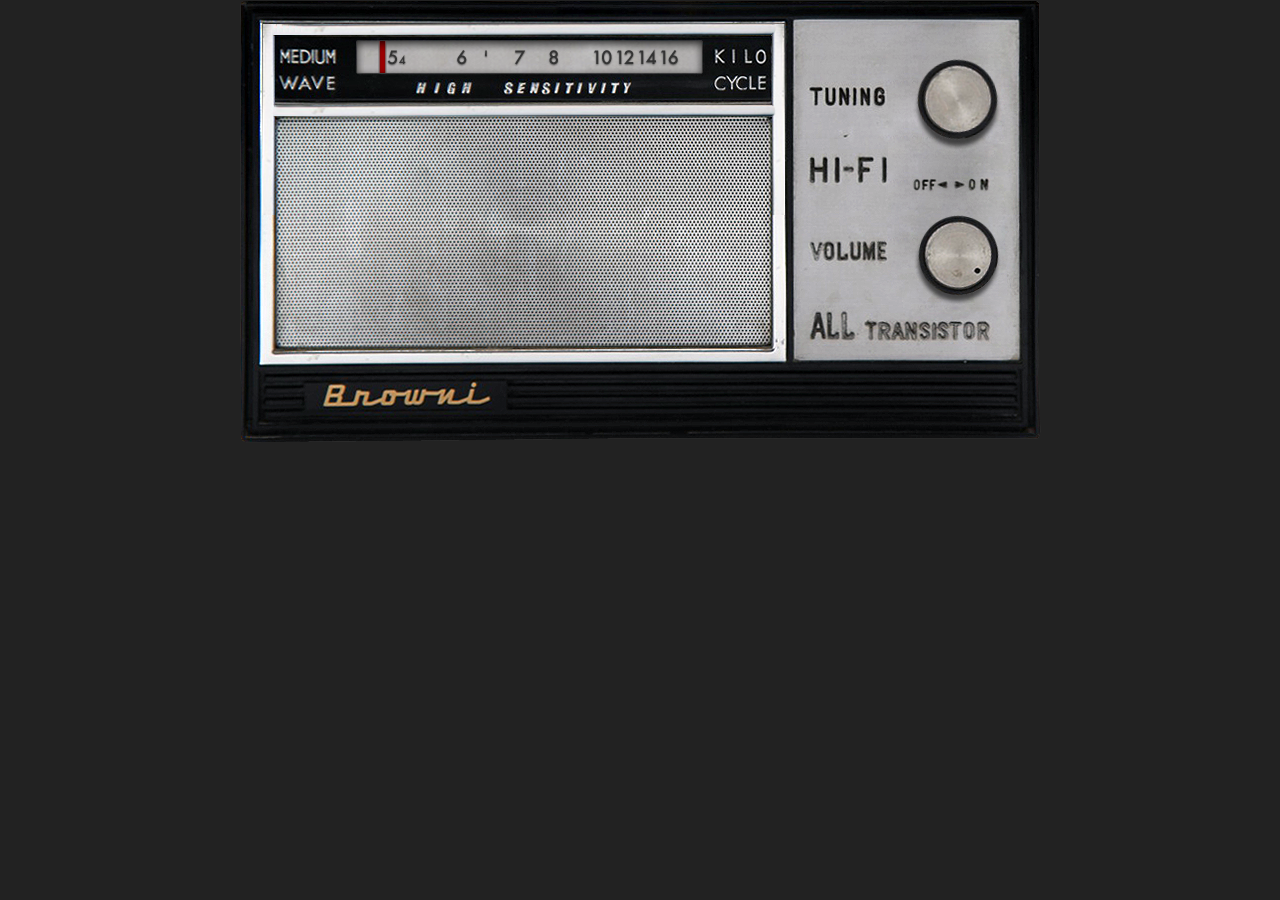
==== src/index.html @ e789107d "Replaced visual assets" ====
<!DOCTYPE html>
<html lang="en">
	<head>
		<!--   
		 https://github.com/maboa/open-web-radio
		
		 Dual licensed under the MIT and GPL licenses.
		 - http://www.opensource.org/licenses/mit-license.php
		 - http://www.gnu.org/copyleft/gpl.html
	    -->
		<meta charset="utf-8" />    
		<meta name="viewport" content="width=1024" />
	    <title>Magic Transistor Radio</title>
	    <meta name="description" content="" />
		<meta name="keywords" content="" />
		<meta name="robots" content="all" />  
		<link type="text/css" rel="stylesheet" href="css/radio.css" />
		<script type="text/javascript" src="js/jquery-1.4.4.js"></script>
		<script type="text/javascript" src="js/jquery.grab.js"></script>
		<script type="text/javascript" src="js/jquery.rotate.js"></script>  
		<script type="text/javascript" src="js/jquery.jplayer.js"></script>
		<script type="text/javascript" src="js/open-web-radio.js"></script>
		
	</head>
<body>
<div id="jquery_jplayer_1" class="jp-jplayer"></div>



<div id="dialer"></div> <!-- change left position (min: 62px max: 940px) to make it slide -->  
<div id="shine"></div>
<div id="tuning">
	<div class="viewport">
		<ul class="overview"></ul>
	</div>
	<div class="dot"></div>
	<div class="overlay"></div>
	<!--<div class="thumb"></div>-->
</div> <!-- change transform: rotate() to make it turn -->  
<div id="volume"></div> <!-- change transform: rotate() to make it turn -->  

</body>
</html>
---- src/css/radio.css ----
/*  
 * https://github.com/maboa/open-web-radio
 *
 * Dual licensed under the MIT and GPL licenses.
 * - http://www.opensource.org/licenses/mit-license.php
 * - http://www.gnu.org/copyleft/gpl.html
 *
 * Original Author: Silvia Benvenuti - silvia@happyworm.com
 * Date: 7th December 2010
 */

/* @group RESET */

/* 	css reset 
	by eric meyer http://meyerweb.com/eric/thoughts/2007/05/01/reset-reloaded/
*/

html, body, div, span, applet, object, iframe,
h1, h2, h3, h4, h5, h6, p, blockquote, pre,
a, abbr, acronym, address, big, cite, code,
del, dfn, em, font, img, ins, kbd, q, s, samp,
small, strike, strong, sub, sup, tt, var,
dl, dt, dd, ol, ul, li,
fieldset, form, label, legend,
table, caption, tbody, tfoot, thead, tr, th, td {
	margin: 0;
	padding: 0;
	border: 0;
	outline: 0;
	font-weight: inherit;
	font-style: inherit;
	font-size: 100%;
	font-family: inherit;
	vertical-align: baseline;
}

:focus {
	outline: 1px solid #6cadde;
}
body {
	line-height: 1;
}
ol, ul {
	list-style: none;
}

/* @end */

body {
	width: 1024px;
	margin: 0 auto;
	font-family: Arial,Helvetica,sans-serif;
	color: red;
	background: #222 url('../img/radio_bgr.png') top center no-repeat;
	position: relative;
}

#dialer {
	position: relative;
	width:9px;
	height:32px;
	background: transparent url('../img/dialer.png') 0 0 no-repeat;
	left: 250px;
	top: 41px;
}

#tuning {
	position: relative;
	width:79px;
	height:79px;
	background: transparent url('../img/tuning.png') 0 0 no-repeat;
	left: 790px;
	top: 28px;
	-webkit-transform: rotate(76deg); 
	-moz-transform: rotate(76deg);	
	-o-transform: rotate(76deg);
}

#volume {
	position: relative;
	width:81px;
	height:81px;
	background: transparent url('../img/volume.png') 0 0 no-repeat;
	left: 790px;
	top: 104px;
	-webkit-transform: rotate(270deg); 
	-moz-transform: rotate(270deg);	
	-o-transform: rotate(270deg);
}

#shine {
	display: none;
	position: absolute;
	width:145px;
	height:38px;
	background: transparent url('../img/shine.png') 0 0 no-repeat;
	left: 160px;
	top: 188px;
} 

img { border: 0; }
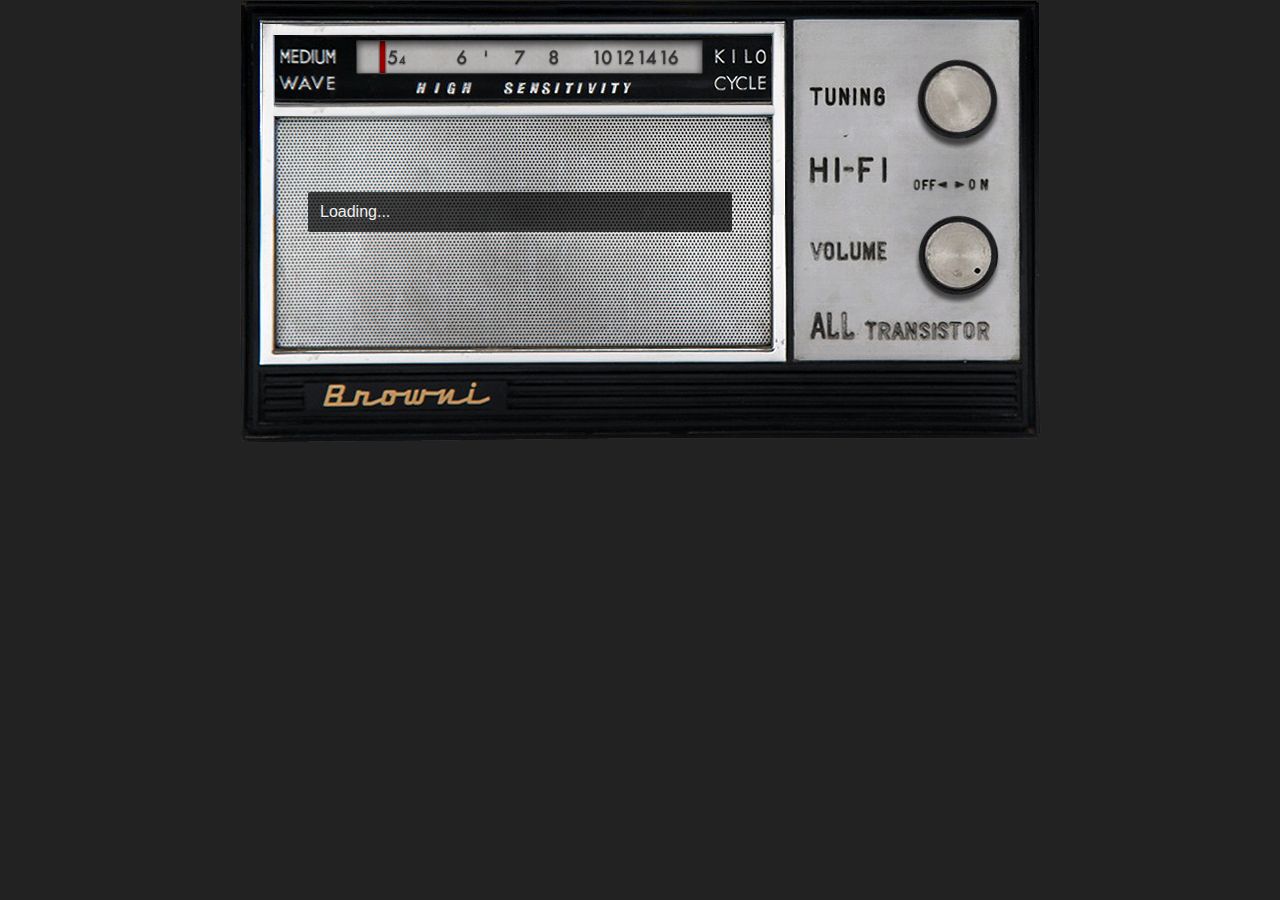
==== commit fcaae92b: "metadata display" ====
--- a/src/index.html
+++ b/src/index.html
@@ -20,7 +20,6 @@
 		<script type="text/javascript" src="js/jquery.rotate.js"></script>  
 		<script type="text/javascript" src="js/jquery.jplayer.js"></script>
 		<script type="text/javascript" src="js/open-web-radio.js"></script>
-		
 	</head>
 <body>
 <div id="jquery_jplayer_1" class="jp-jplayer"></div>
@@ -29,7 +28,7 @@
 
 <div id="dialer"></div> <!-- change left position (min: 62px max: 940px) to make it slide -->  
 <div id="shine"></div>
-<div id="tuning">
+<div id="tuning" data-value=6>
 	<div class="viewport">
 		<ul class="overview"></ul>
 	</div>
@@ -37,7 +36,13 @@
 	<div class="overlay"></div>
 	<!--<div class="thumb"></div>-->
 </div> <!-- change transform: rotate() to make it turn -->  
-<div id="volume"></div> <!-- change transform: rotate() to make it turn -->  
+<div id="volume" data-value=65></div> <!-- change transform: rotate() to make it turn -->  
 
+<div class="song" >
+  <span id="cc_stream_info_song">Loading...</span>
+</div>
+
+		<script type="text/javascript" src="js/streaminfo_mtr.js"></script>
+    <script type="text/javascript" src="http://magictransistor.serverhostingcenter.com/js.php/alltransistor_2/streaminfo/rnd0"></script>
 </body>
-</html>+</html>
--- a/src/css/radio.css
+++ b/src/css/radio.css
@@ -99,6 +99,11 @@
 } 
 
 img { border: 0; }
-
-
-
+.song {
+  color: #eee;
+  margin-left: 180px;
+  width: 400px;
+  background: rgba(0,0,0,0.7);
+  padding: 12px;
+  border-radius: 2px;
+}
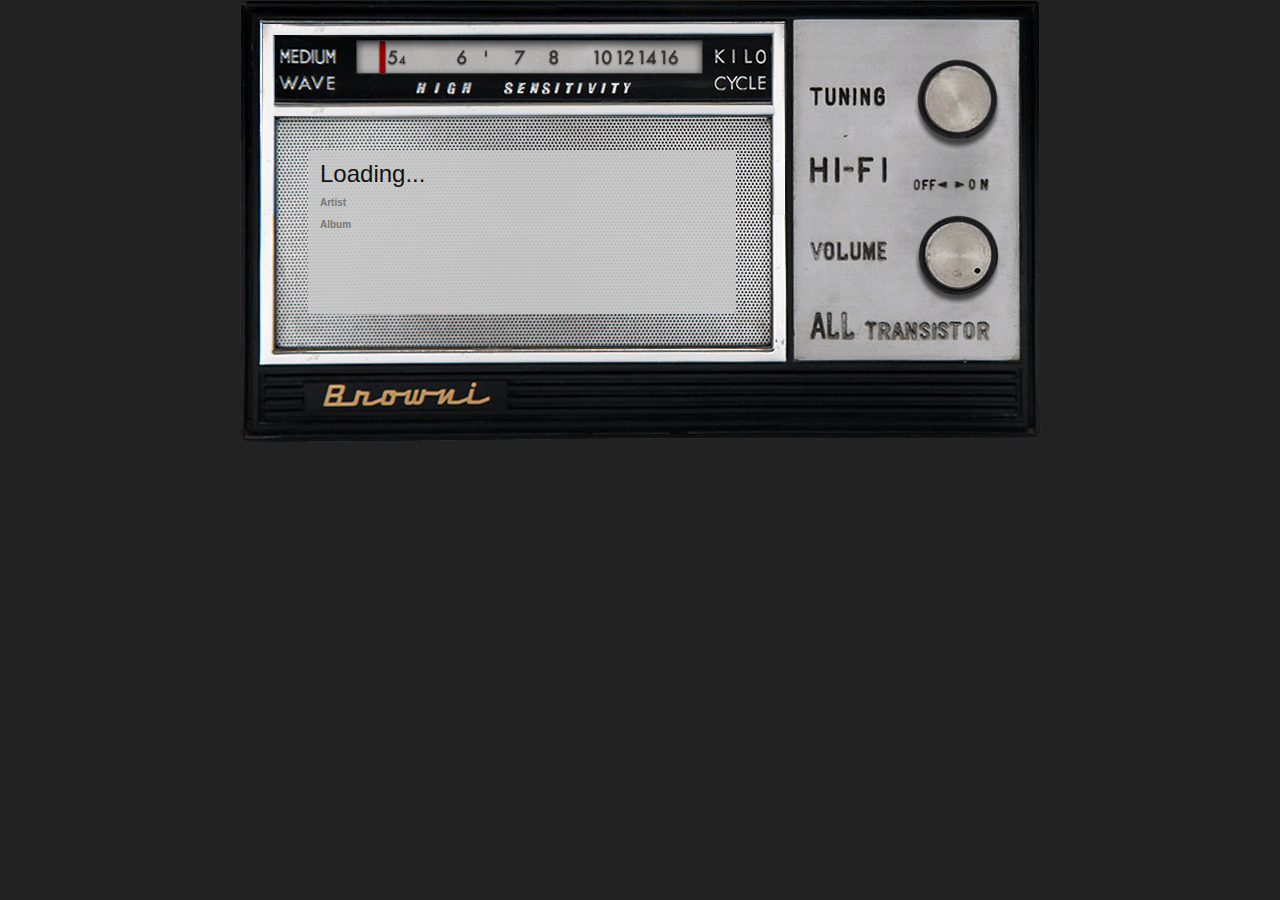
==== commit a9aca583: "integrate confit metadata into radio" ====
--- a/src/index.html
+++ b/src/index.html
@@ -16,10 +16,11 @@
 		<meta name="robots" content="all" />  
 		<link type="text/css" rel="stylesheet" href="css/radio.css" />
 		<script type="text/javascript" src="js/jquery-1.4.4.js"></script>
+		<script type="text/javascript" src="js/underscore.js"></script>
 		<script type="text/javascript" src="js/jquery.grab.js"></script>
 		<script type="text/javascript" src="js/jquery.rotate.js"></script>  
 		<script type="text/javascript" src="js/jquery.jplayer.js"></script>
-		<script type="text/javascript" src="js/open-web-radio.js"></script>
+    <script src="http://confit.aws.af.cm/socket.io/socket.io.js"></script>
 	</head>
 <body>
 <div id="jquery_jplayer_1" class="jp-jplayer"></div>
@@ -37,12 +38,23 @@
 	<!--<div class="thumb"></div>-->
 </div> <!-- change transform: rotate() to make it turn -->  
 <div id="volume" data-value=65></div> <!-- change transform: rotate() to make it turn -->  
-
-<div class="song" >
-  <span id="cc_stream_info_song">Loading...</span>
+<div id="song_metadata" >
+  <!--<span id="cc_stream_info_song"></span>-->
+  <h1>Loading...</h1>
+  <div class="label">Artist</div>
+  <div class="artist"></div>
+  <div class="label">Album</div>
+  <div class="album"></div>
 </div>
-
-		<script type="text/javascript" src="js/streaminfo_mtr.js"></script>
-    <script type="text/javascript" src="http://magictransistor.serverhostingcenter.com/js.php/alltransistor_2/streaminfo/rnd0"></script>
+<script type="text/javascript" src="js/open-web-radio.js"></script>
+<audio id="static_0" src="sounds/static_0.wav" type="audio/wav" preload="auto"></audio>
+<audio id="static_1" src="sounds/static_1.wav" type="audio/wav" preload="auto"></audio>
+<audio id="static_2" src="sounds/static_2.wav" type="audio/wav" preload="auto"></audio>
+<audio id="static_3" src="sounds/static_3.wav" type="audio/wav" preload="auto"></audio>
+<audio id="static_4" src="sounds/static_4.wav" type="audio/wav" preload="auto"></audio>
+<audio id="static_5" src="sounds/static_5.wav" type="audio/wav" preload="auto"></audio>
+<!--<script type="text/javascript" src="js/streaminfo_mtr.js"></script>
+<script type="text/javascript" src="http://magictransistor.serverhostingcenter.com/js.php/alltransistor_2/streaminfo/rnd0"></script>
+-->
 </body>
 </html>
--- a/src/css/radio.css
+++ b/src/css/radio.css
@@ -49,7 +49,7 @@
 body {
 	width: 1024px;
 	margin: 0 auto;
-	font-family: Arial,Helvetica,sans-serif;
+	font-family: Arial, Helvetica, sans-serif;
 	color: red;
 	background: #222 url('../img/radio_bgr.png') top center no-repeat;
 	position: relative;
@@ -99,11 +99,30 @@
 } 
 
 img { border: 0; }
-.song {
-  color: #eee;
-  margin-left: 180px;
-  width: 400px;
-  background: rgba(0,0,0,0.7);
+
+#song_metadata {
+  color: #111;
+  width: 404px;
+  height: 140px;
+  background: rgba(200,200,200,0.9);
   padding: 12px;
-  border-radius: 2px;
+  border-radius: 4px;
+  position: absolute;
+  top: 150px;
+  left: 180px;
 }
+
+#song_metadata h1 {
+  margin: 0;
+  padding: 0;
+  font-weight: normal;
+  font-size: 24px;
+  line-height: 1em;
+}
+
+#song_metadata .label {
+  margin-top: 12px;
+  color: #777;
+  font-weight: bold;
+  font-size: 10px;
+}
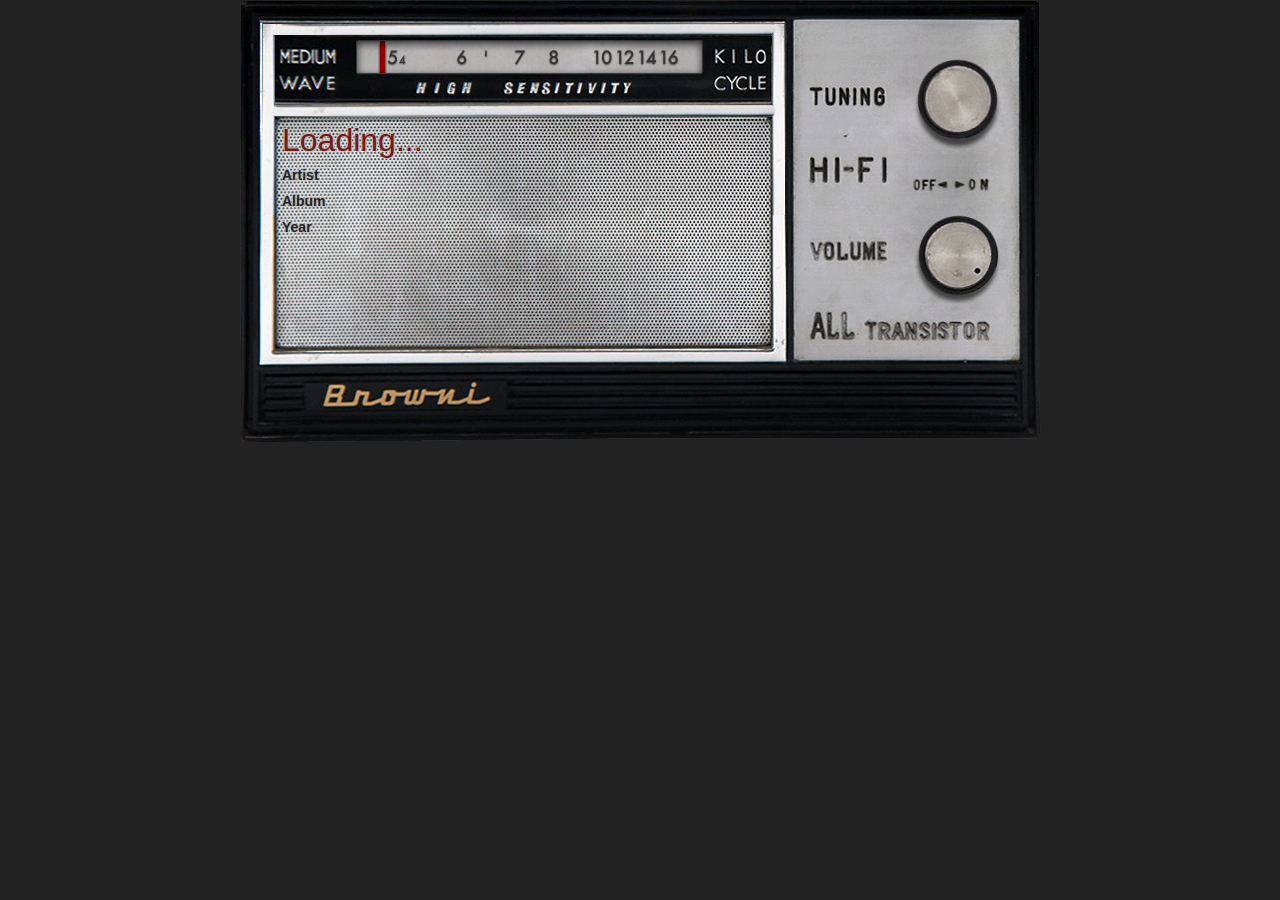
==== commit 7e89b1cd: "missing data becomes dashes. volume click" ====
--- a/src/index.html
+++ b/src/index.html
@@ -45,6 +45,8 @@
   <div class="artist"></div>
   <div class="label">Album</div>
   <div class="album"></div>
+  <div class="label">Year</div>
+  <div class="year"></div>
 </div>
 <script type="text/javascript" src="js/open-web-radio.js"></script>
 <audio id="static_0" src="sounds/static_0.wav" type="audio/wav" preload="auto"></audio>
--- a/src/css/radio.css
+++ b/src/css/radio.css
@@ -74,6 +74,7 @@
 	-webkit-transform: rotate(76deg); 
 	-moz-transform: rotate(76deg);	
 	-o-transform: rotate(76deg);
+  cursor: ns-resize;
 }
 
 #volume {
@@ -86,6 +87,7 @@
 	-webkit-transform: rotate(270deg); 
 	-moz-transform: rotate(270deg);	
 	-o-transform: rotate(270deg);
+  cursor: ns-resize;
 }
 
 #shine {
@@ -101,28 +103,27 @@
 img { border: 0; }
 
 #song_metadata {
-  color: #111;
-  width: 404px;
-  height: 140px;
-  background: rgba(200,200,200,0.9);
-  padding: 12px;
-  border-radius: 4px;
+  color: rgba(110,0,0,0.9);
+  width: 484px;
+  height: 220px;
   position: absolute;
-  top: 150px;
-  left: 180px;
+  top: 124px;
+  left: 154px;
+  font-size: 24px;
+  text-shadow: 1px 1px 1px #bbb, -1px -1px 1px #bbb;
 }
 
 #song_metadata h1 {
   margin: 0;
   padding: 0;
   font-weight: normal;
-  font-size: 24px;
+  font-size: 32px;
   line-height: 1em;
 }
 
 #song_metadata .label {
   margin-top: 12px;
-  color: #777;
+  color: #222;
   font-weight: bold;
-  font-size: 10px;
+  font-size: 14px;
 }
